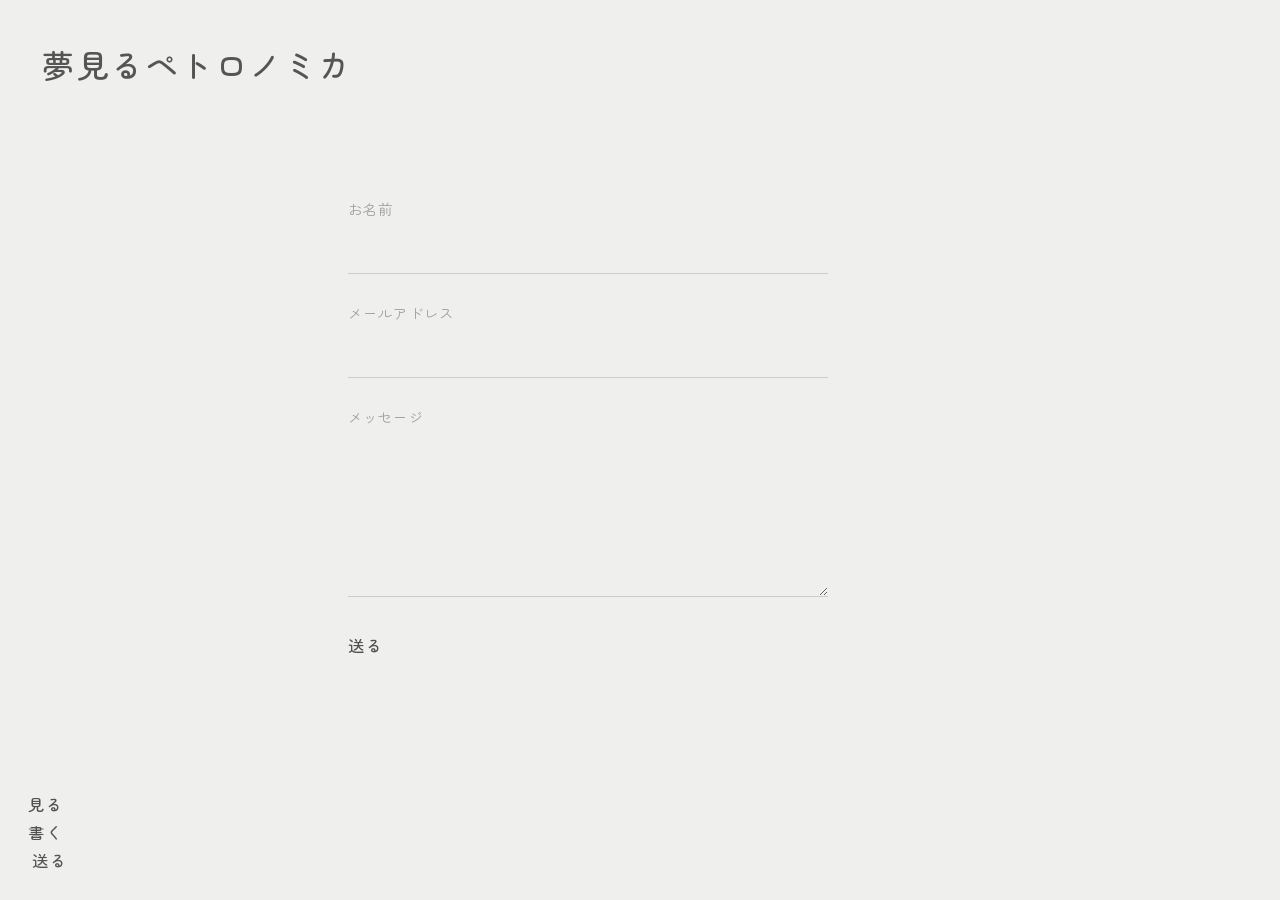
==== contact.html @ 41ba5714 "first commit" ====
<!DOCTYPE html>
<html lang="ja">
<head>
  <meta charset="UTF-8" />
  <meta name="viewport" content="width=device-width, initial-scale=1.0" />
  <title>送る | 夢見るペトロノミカ</title>
  <meta name="description" content="夢見るペトロノミカへのお問い合わせ" />
  <link rel="preconnect" href="https://fonts.googleapis.com" />
  <link rel="preconnect" href="https://fonts.gstatic.com" crossorigin />
  <link href="https://fonts.googleapis.com/css2?family=Zen+Maru+Gothic:wght@400;500&display=swap" rel="stylesheet" />
  <link rel="stylesheet" href="contact.css" />
</head>
<body>
  <main class="contact-page">
    <a href="index.html" class="site-title">夢見るペトロノミカ</a>

    <nav class="side-menu" aria-label="メインメニュー">
      <a href="works.html">見る</a>
      <a href="journal.html">書く</a>
      <a href="contact.html" class="active">送る</a>
    </nav>

    <section class="contact-main" aria-label="お問い合わせ">
      <form class="contact-form" action="mailto:nullfullness@gmail.com" method="post" enctype="text/plain">
        <div class="contact-field">
          <label for="name">お名前</label>
          <input type="text" id="name" name="name" autocomplete="name" required />
        </div>

        <div class="contact-field">
          <label for="email">メールアドレス</label>
          <input type="email" id="email" name="email" autocomplete="email" required />
        </div>

        <div class="contact-field">
          <label for="message">メッセージ</label>
          <textarea id="message" name="message" required></textarea>
        </div>

        <button type="submit" class="contact-submit">送る</button>
      </form>
    </section>
  </main>
</body>
</html>
---- contact.css ----
:root {
  --bg: #efefed;
  --text: rgba(20, 20, 20, 0.84);
  --text-strong: rgba(20, 20, 20, 0.70);
  --text-soft: rgba(20, 20, 20, 0.72);
  --text-faint: rgba(20, 20, 20, 0.36);
  --font-main: "Zen Maru Gothic", "Hiragino Maru Gothic ProN", "Hiragino Sans", "Yu Gothic", "Meiryo", sans-serif;
}

* {
  box-sizing: border-box;
}

html,
body {
  margin: 0;
  min-height: 100%;
}

body {
  background: var(--bg);
  color: var(--text);
  font-family: var(--font-main);
  -webkit-font-smoothing: antialiased;
  text-rendering: optimizeLegibility;
}

a {
  color: inherit;
  text-decoration: none;
}

.contact-page {
  position: relative;
  min-height: 100vh;
  width: 100%;
}

.site-title {
  position: fixed;
  top: 48px;
  left: 42px;
  margin: 0;
  color: var(--text-strong);
  font-size: clamp(2rem, 2vw, 2.5rem);
  font-weight: 500;
  letter-spacing: 0.08em;
  line-height: 1;
  z-index: 20;
}

.side-menu {
  position: fixed;
  left: 28px;
  bottom: 32px;
  display: flex;
  flex-direction: column;
  align-items: flex-start;
  gap: 12px;
  z-index: 20;
}

.side-menu a {
  color: var(--text-soft);
  text-decoration: none;
  font-size: clamp(1rem, 1vw, 1.15rem);
  font-weight: 500;
  letter-spacing: 0.12em;
  line-height: 1;
  transition: transform 180ms ease, color 180ms ease, opacity 180ms ease;
}

.side-menu a:hover,
.side-menu a:focus-visible,
.side-menu a.active {
  color: var(--text-strong);
  transform: translateX(4px);
  outline: none;
}

.contact-main {
  width: 100%;
  min-height: 100vh;
  display: flex;
  flex-direction: column;
  align-items: flex-start;
  justify-content: flex-start;
  padding: 150px 48px 48px 380px;
}

.contact-form {
  display: flex;
  flex-direction: column;
  gap: 28px;
  width: min(100%, 480px);
  margin-top: 48px;
  margin-left: -32px;
}

.contact-field {
  display: flex;
  flex-direction: column;
  gap: 10px;
}

.contact-field label {
  font-size: 0.9rem;
  letter-spacing: 0.08em;
  color: var(--text-faint);
}

.contact-field input,
.contact-field textarea {
  width: 100%;
  border: 0;
  border-bottom: 1px solid rgba(20, 20, 20, 0.16);
  background: transparent;
  padding: 10px 0;
  color: var(--text);
  font: inherit;
  letter-spacing: 0.04em;
  transition: border-color 180ms ease;
}

.contact-field input:focus,
.contact-field textarea:focus {
  outline: none;
  border-bottom-color: rgba(20, 20, 20, 0.42);
}

.contact-field textarea {
  min-height: 160px;
  resize: vertical;
  line-height: 1.7;
}

.contact-submit {
  align-self: flex-start;
  margin-top: 8px;
  border: 0;
  background: transparent;
  padding: 0;
  color: var(--text-soft);
  font: inherit;
  font-size: clamp(1rem, 1vw, 1.15rem);
  font-weight: 500;
  letter-spacing: 0.12em;
  cursor: pointer;
  transition: transform 180ms ease, color 180ms ease;
}

.contact-submit:hover,
.contact-submit:focus-visible {
  color: var(--text-strong);
  transform: translateX(4px);
  outline: none;
}

@media (max-width: 900px) {
  .site-title {
    top: 28px;
    left: 24px;
    font-size: 1.5rem;
  }

  .side-menu {
    left: 52px;
    bottom: 66px;
    gap: 14px;
  }

  .contact-main {
    padding: 120px 20px 28px;
  }

  .contact-form {
    margin-top: 24px;
    margin-left: -16px;
    width: 100%;
  }
}
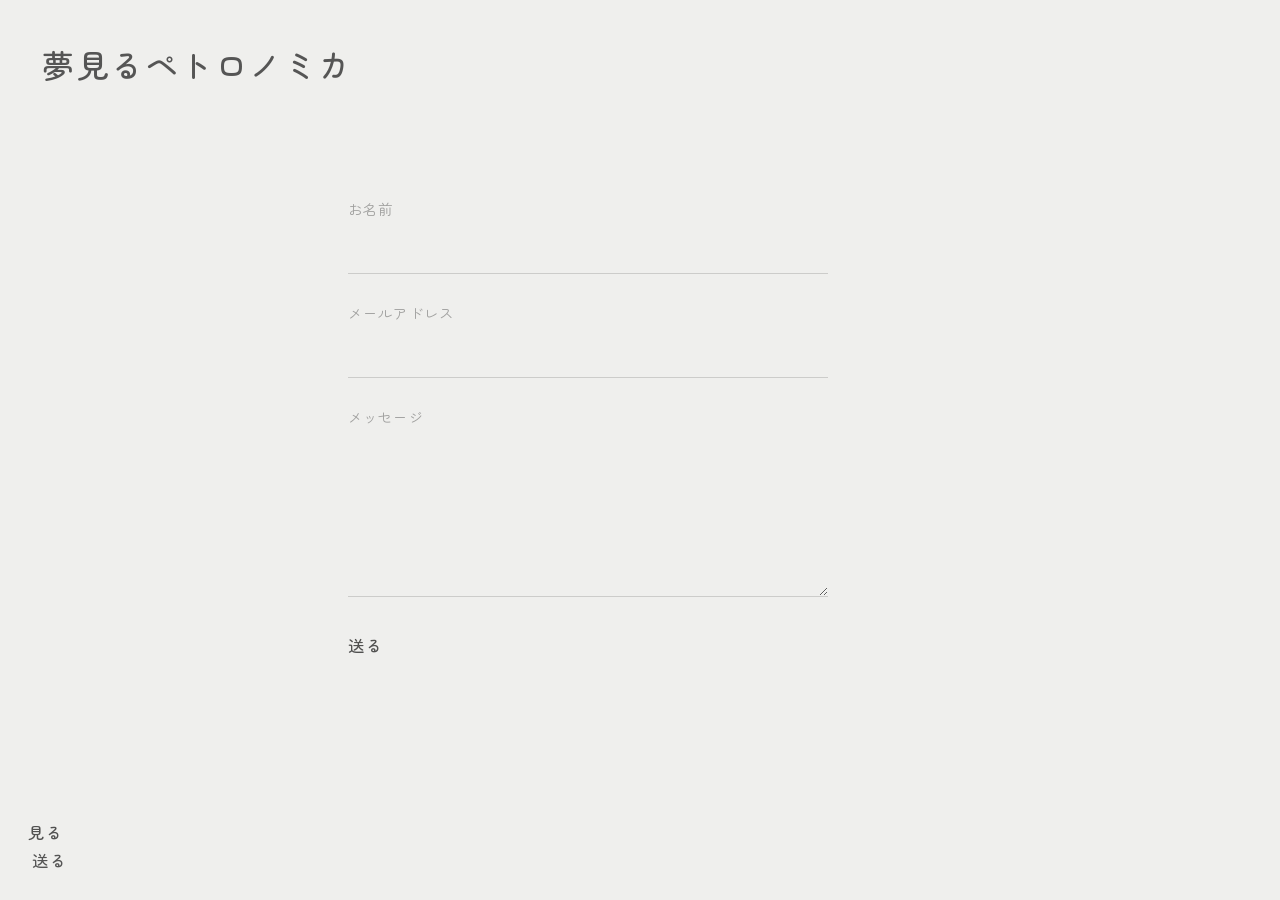
==== commit a0ae860f: "committed" ====
--- a/contact.html
+++ b/contact.html
@@ -16,7 +16,7 @@
 
     <nav class="side-menu" aria-label="メインメニュー">
       <a href="works.html">見る</a>
-      <a href="journal.html">書く</a>
+      <!-- <a href="journal.html">書く</a> -->
       <a href="contact.html" class="active">送る</a>
     </nav>
 
